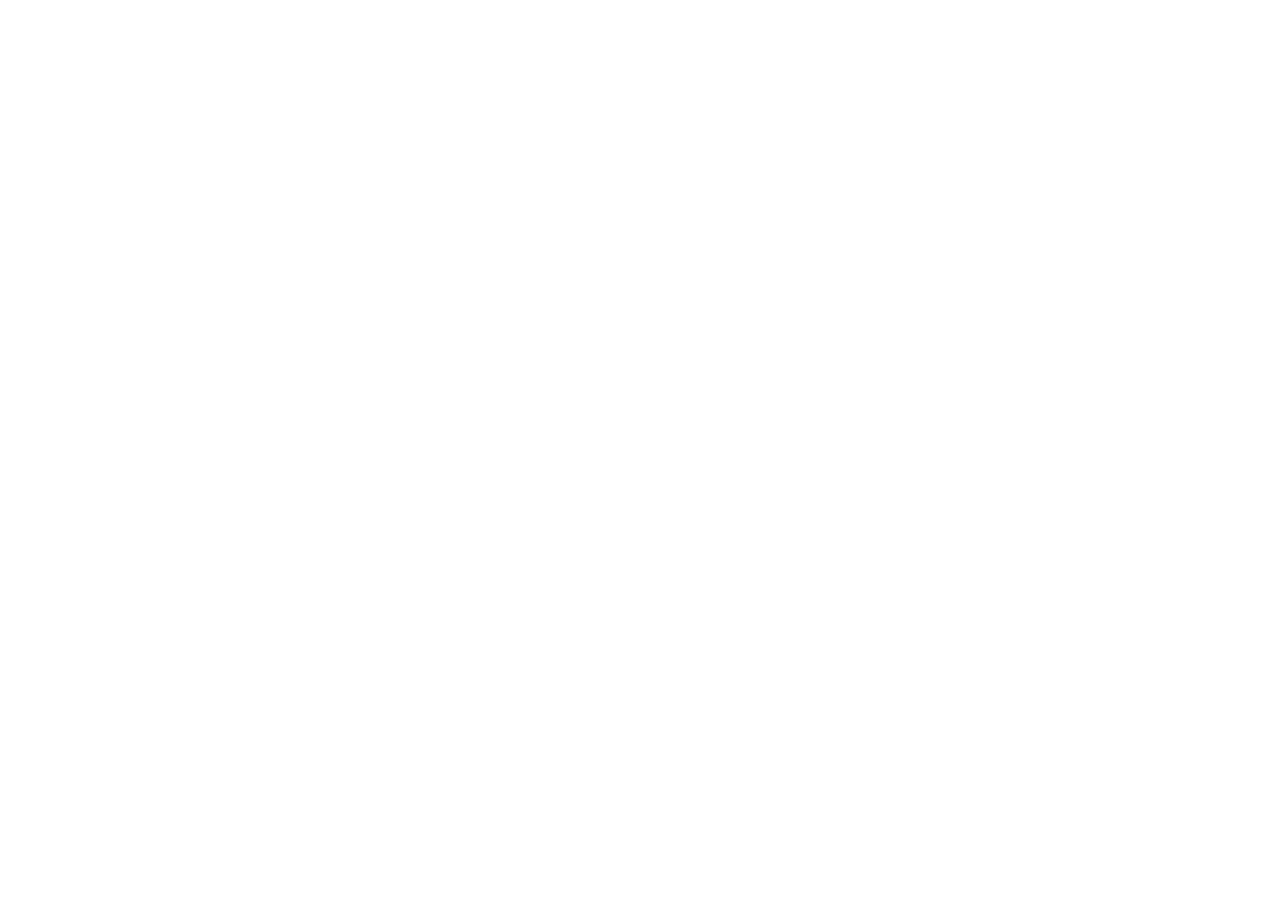
==== z.html @ 4a6de97b "Modified z.html" ====
<!DOCTYPE html>
<html>
<head>
    <meta charset="utf-8" />
    <meta http-equiv="X-UA-Compatible" content="IE=edge">
    <title>Page Title</title>
    <meta name="viewport" content="width=device-width, initial-scale=1">
    <link rel="stylesheet" type="text/css" media="screen" href="main.css" />
    <script src="main.js"></script>
</head>
<body>
    
</body>
</html>
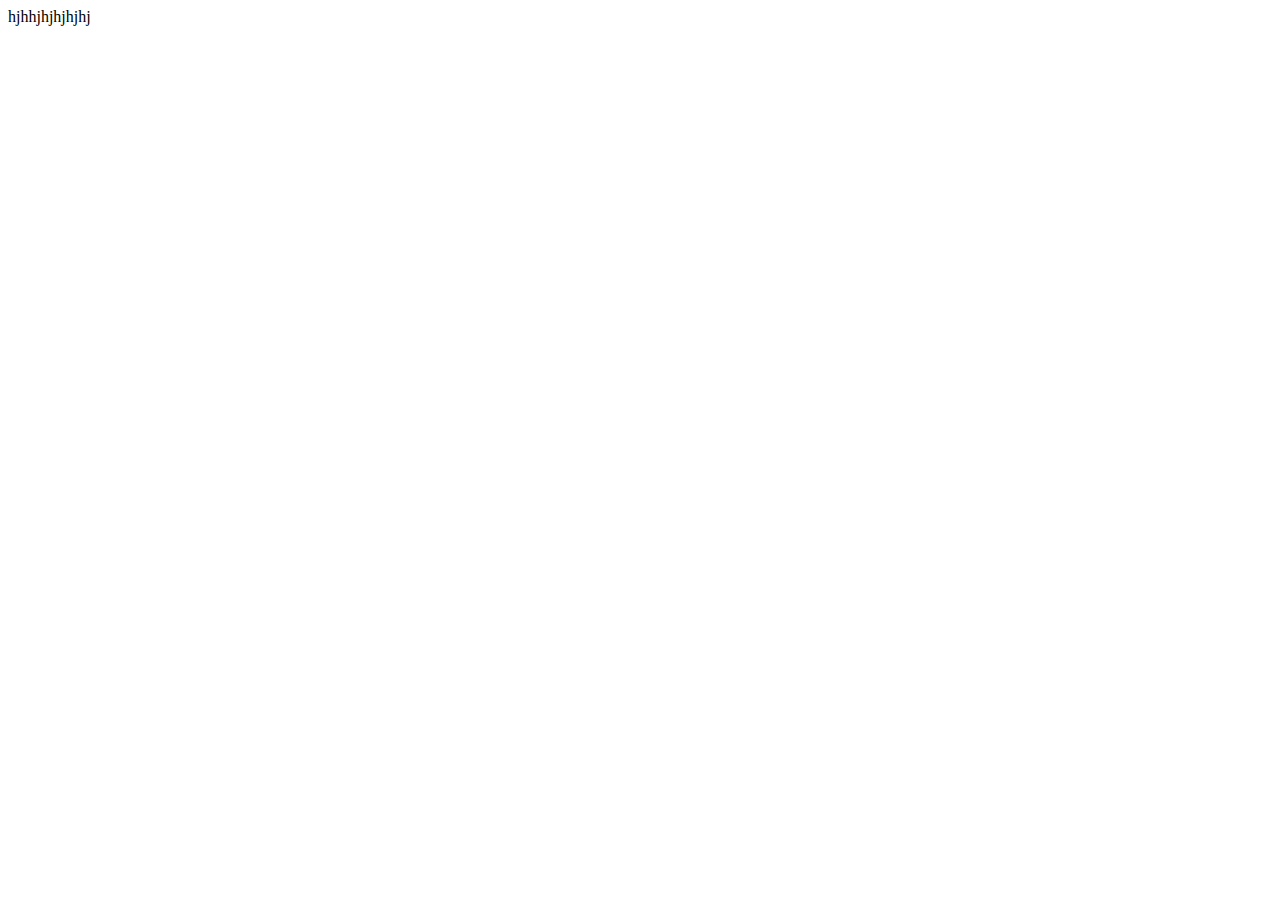
==== commit 5c4946bc: "Update z.html" ====
--- a/z.html
+++ b/z.html
@@ -9,6 +9,6 @@
     <script src="main.js"></script>
 </head>
 <body>
-    
+    hjhhjhjhjhjhj
 </body>
-</html>+</html>
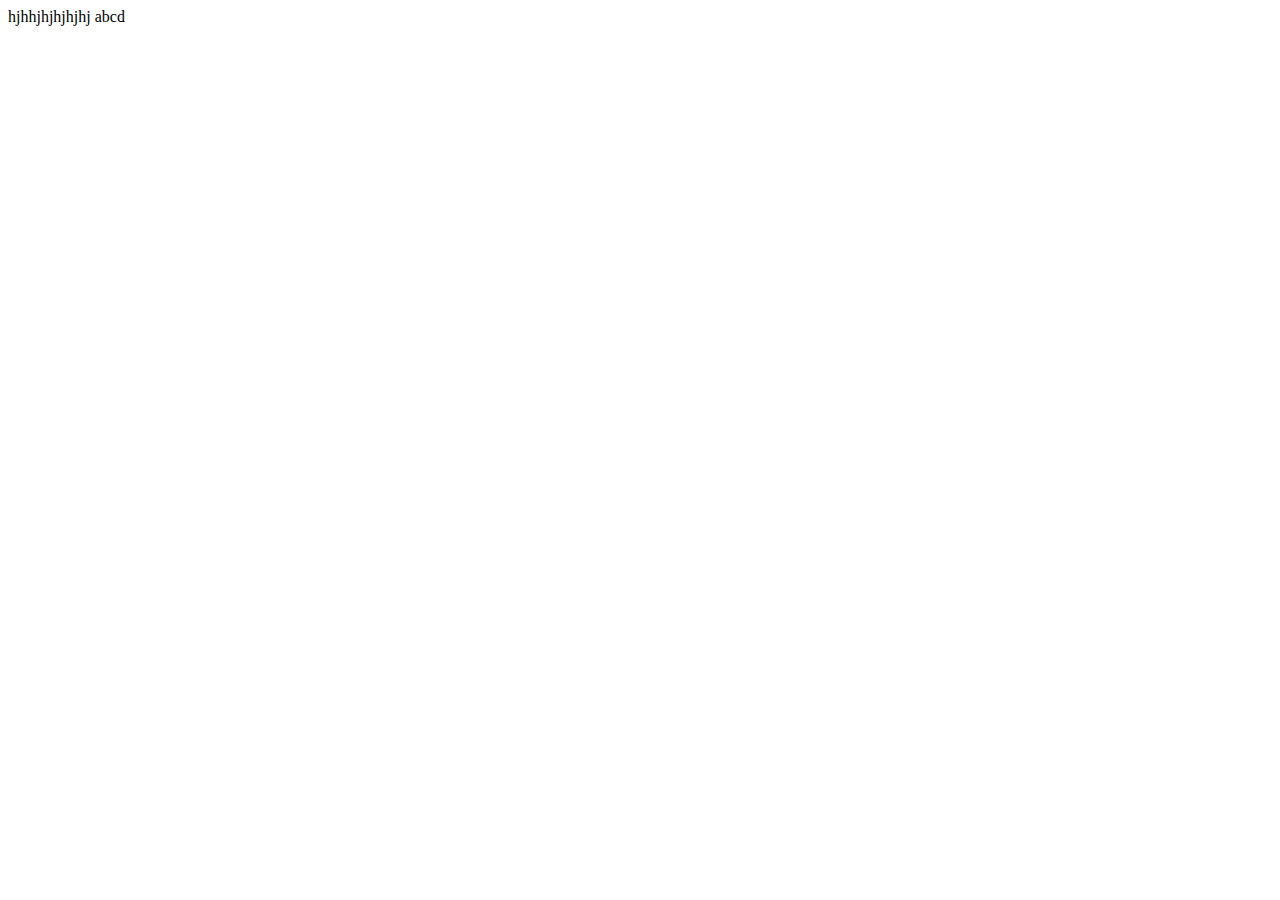
==== commit 2ed403fb: "modified z.html" ====
--- a/z.html
+++ b/z.html
@@ -10,5 +10,6 @@
 </head>
 <body>
     hjhhjhjhjhjhj
+    abcd
 </body>
 </html>
